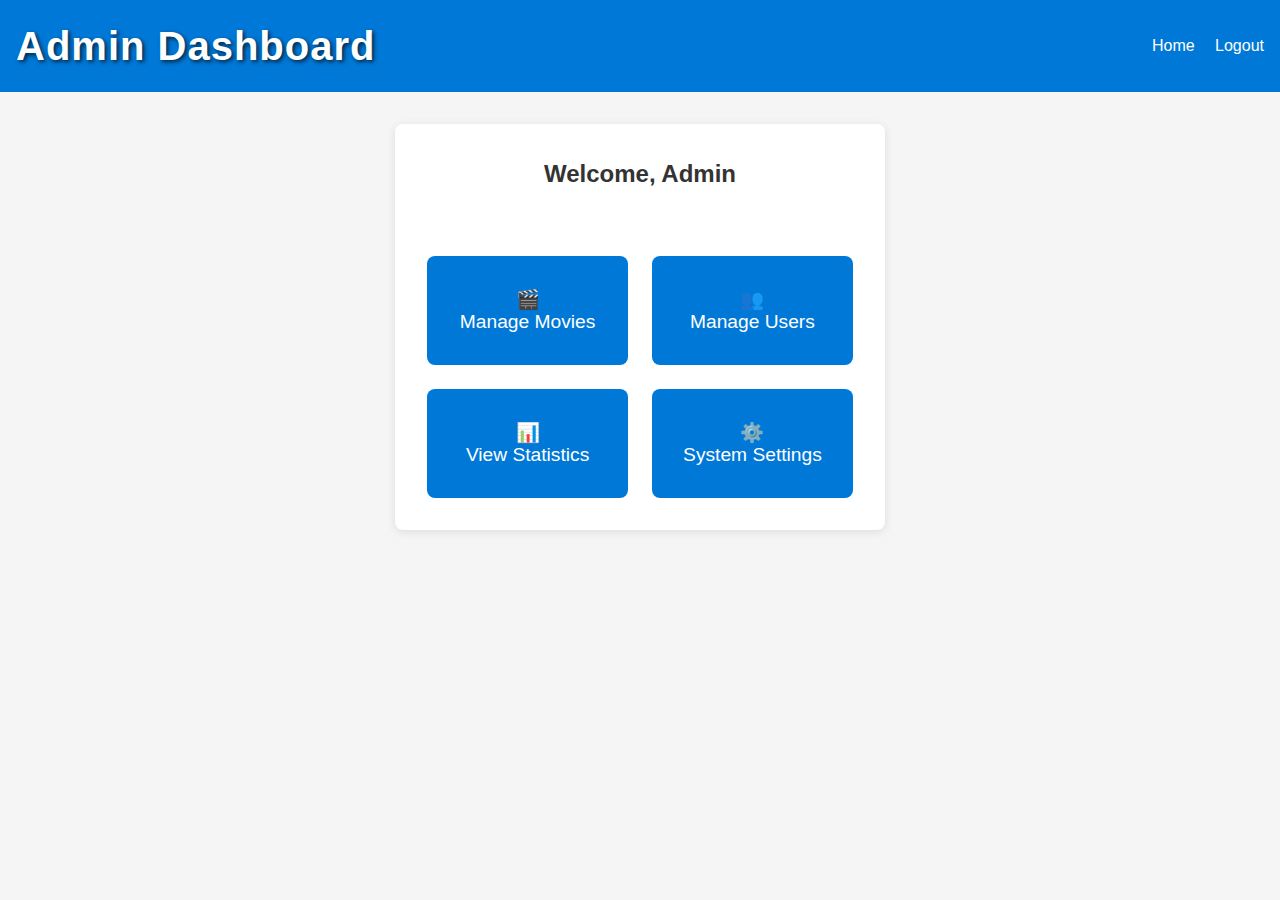
==== src/client/admin-dashboard.html @ 4cc66cc9 "Fix admin login and create admin dashboard with 4 buttons. Implement client-side authentication for " ====
<!DOCTYPE html>
<html lang="en">
<head>
    <meta charset="UTF-8">
    <meta name="viewport" content="width=device-width, initial-scale=1.0">
    <title>Admin Dashboard - Guess The Movie</title>
    <link rel="stylesheet" href="css/styles.css">
    <link rel="icon" type="image/png" href="[data-uri]">
    <style>
        body {
            font-family: 'Arial', sans-serif;
            background-color: #f5f5f5;
            margin: 0;
            padding: 0;
        }
        
        .header-area {
            background-color: #0078d7;
            color: white;
            padding: 1rem;
            display: flex;
            justify-content: space-between;
            align-items: center;
        }
        
        .header-area h1 {
            margin: 0;
        }
        
        .nav-links a {
            color: white;
            text-decoration: none;
            margin-left: 1rem;
        }
        
        .dashboard-container {
            max-width: 1200px;
            margin: 2rem auto;
            padding: 2rem;
            background-color: white;
            border-radius: 8px;
            box-shadow: 0 2px 10px rgba(0,0,0,0.1);
        }
        
        .dashboard-header {
            margin-bottom: 2rem;
            text-align: center;
        }
        
        .dashboard-header h2 {
            color: #333;
            margin-bottom: 0.5rem;
        }
        
        .dashboard-content {
            margin-top: 2rem;
        }
        
        .button-grid {
            display: grid;
            grid-template-columns: repeat(2, 1fr);
            gap: 1.5rem;
            margin-top: 2rem;
        }
        
        .dashboard-button {
            padding: 2rem 1rem;
            background-color: #0078d7;
            color: white;
            border: none;
            border-radius: 8px;
            font-size: 1.2rem;
            cursor: pointer;
            text-align: center;
            transition: all 0.3s ease;
            display: flex;
            flex-direction: column;
            align-items: center;
            justify-content: center;
        }
        
        .dashboard-button:hover {
            background-color: #005a9e;
            transform: translateY(-3px);
            box-shadow: 0 6px 12px rgba(0,0,0,0.15);
        }
        
        .dashboard-button i {
            font-size: 2rem;
            margin-bottom: 1rem;
        }
        
        .dashboard-button span {
            display: block;
        }
        
        @media (max-width: 768px) {
            .button-grid {
                grid-template-columns: 1fr;
            }
        }
    </style>
</head>
<body>
    <div class="header-area">
        <h1>Admin Dashboard</h1>
        <div class="nav-links">
            <a href="/" class="nav-link">Home</a>
            <a href="#" id="logout-button" class="nav-link">Logout</a>
        </div>
    </div>
    
    <div class="dashboard-container">
        <div class="dashboard-header">
            <h2>Welcome, Admin</h2>
            <p>Manage your Guess The Movie content from this dashboard</p>
        </div>
        
        <div class="dashboard-content">
            <div class="button-grid">
                <button class="dashboard-button" id="manage-movies">
                    <span class="button-icon">🎬</span>
                    <span>Manage Movies</span>
                </button>
                <button class="dashboard-button" id="manage-users">
                    <span class="button-icon">👥</span>
                    <span>Manage Users</span>
                </button>
                <button class="dashboard-button" id="view-statistics">
                    <span class="button-icon">📊</span>
                    <span>View Statistics</span>
                </button>
                <button class="dashboard-button" id="system-settings">
                    <span class="button-icon">⚙️</span>
                    <span>System Settings</span>
                </button>
            </div>
        </div>
    </div>
    
    <script src="js/config.js"></script>
    <script>
        document.addEventListener('DOMContentLoaded', () => {
            // Add event listener for logout button
            document.getElementById('logout-button').addEventListener('click', () => {
                // For now, just redirect to the homepage
                window.location.href = '/';
            });
            
            // Add event listeners for dashboard buttons (placeholders for now)
            const buttons = [
                'manage-movies', 
                'manage-users', 
                'view-statistics', 
                'system-settings'
            ];
            
            buttons.forEach(id => {
                document.getElementById(id).addEventListener('click', () => {
                    alert(`This feature (${id.replace('-', ' ')}) is not yet implemented.`);
                });
            });
        });
    </script>
</body>
</html>
---- src/client/css/styles.css ----
:root {
    --primary-bg: #141414;
    --secondary-bg: #181818;
    --accent-color: #E50914;
    --text-primary: #FFFFFF;
    --text-secondary: #B3B3B3;
    --success-color: #46D369;
    --error-color: #E50914;
    --button-hover: #2F2F2F;
    --button-active: #E50914;
    --button-focus: rgba(229, 9, 20, 0.5);
    --overlay-bg: rgba(20, 20, 20, 0.7);
    --netflix-gradient: linear-gradient(to bottom, rgba(20, 20, 20, 0) 0%, rgba(20, 20, 20, 0.8) 50%, var(--primary-bg) 100%);
}

* {
    margin: 0;
    padding: 0;
    box-sizing: border-box;
}

body {
    font-family: 'Netflix Sans', 'Helvetica Neue', Helvetica, Arial, sans-serif;
    background-color: var(--primary-bg);
    color: var(--text-primary);
    min-height: 100vh;
    display: flex;
    flex-direction: column;
    line-height: 1.5;
    -webkit-font-smoothing: antialiased;
    margin: 0;
    padding: 0;
    position: relative;
}

body::before {
    content: '';
    position: fixed;
    top: 0;
    left: 0;
    right: 0;
    bottom: 0;
    background-image: url('../../../data/movies/Furiosa_A_Mad_Max_Saga_2024.jpg');
    background-size: cover;
    background-position: center;
    background-repeat: no-repeat;
    filter: blur(2px) brightness(0.8);
    transform: scale(1.1);
    z-index: 0;
}

.header-area {
    position: relative;
    z-index: 1;
    padding: 1rem;
    text-align: center;
    background: rgba(20, 20, 20, 0.85);
    backdrop-filter: blur(5px);
    -webkit-backdrop-filter: blur(5px);
}

h1 {
    font-size: 2.5rem;
    margin: 0;
    font-weight: 700;
    letter-spacing: 1px;
    text-shadow: 2px 2px 4px rgba(0, 0, 0, 0.7);
    color: white;
    -webkit-text-fill-color: white;
}

.container {
    position: relative;
    z-index: 1;
    max-width: 1200px;
    margin: 20px auto;
    padding: 20px;
    background: rgba(20, 20, 20, 0.85);
    border-radius: 12px;
    backdrop-filter: blur(5px);
    -webkit-backdrop-filter: blur(5px);
    box-shadow: 0 0 40px rgba(0, 0, 0, 0.5);
}

.game-area {
    background: rgba(20, 20, 20, 0.7);
    border-radius: 8px;
    padding: 20px;
    box-shadow: 0 4px 20px rgba(0, 0, 0, 0.3);
    backdrop-filter: blur(10px);
    -webkit-backdrop-filter: blur(10px);
    position: relative;
    overflow: hidden;
}

.game-area::before {
    content: '';
    position: absolute;
    top: 0;
    left: 0;
    right: 0;
    bottom: 0;
    background: var(--netflix-gradient);
    pointer-events: none;
    opacity: 0.5;
}

.progress-counter {
    display: flex;
    justify-content: space-between;
    align-items: center;
    margin-bottom: 1rem;
    padding: 12px 16px;
    background: rgba(20, 20, 20, 0.85);
    border-radius: 8px;
    backdrop-filter: blur(5px);
    -webkit-backdrop-filter: blur(5px);
    position: relative;
    z-index: 1;
}

.progress-text {
    font-size: 1.1rem;
    color: var(--text-primary);
    font-weight: 500;
    text-shadow: 1px 1px 2px rgba(0, 0, 0, 0.5);
}

.wrong-count {
    font-size: 0.9rem;
    color: var(--text-secondary);
    padding: 6px 14px;
    border-radius: 4px;
    background: var(--overlay-bg);
    backdrop-filter: blur(5px);
    transition: all 0.3s ease;
    text-shadow: 1px 1px 2px rgba(0, 0, 0, 0.5);
}

.wrong-count.has-errors {
    color: var(--error-color);
    background: rgba(229, 9, 20, 0.15);
    box-shadow: 0 0 10px rgba(229, 9, 20, 0.3);
}

.score-display {
    font-size: 1.3rem;
    text-align: right;
    margin-bottom: 1rem;
    color: var(--success-color);
    font-weight: 600;
    text-shadow: 0 0 10px rgba(70, 211, 105, 0.3);
    position: relative;
    z-index: 1;
}

.game-container {
    display: grid;
    grid-template-columns: 1fr 1fr;
    gap: 24px;
    margin-bottom: 1rem;
    position: relative;
    z-index: 1;
    align-items: start;
    min-height: 400px;
}

.movie-image {
    position: relative;
    width: 100%;
    height: 400px;
    border-radius: 12px;
    overflow: hidden;
    background: var(--primary-bg);
    box-shadow: 0 4px 20px rgba(0, 0, 0, 0.5);
}

.movie-image img {
    width: 100%;
    height: 100%;
    object-fit: contain;
    opacity: 1;
    background: transparent;
}

.loading {
    position: absolute;
    top: 50%;
    left: 50%;
    transform: translate(-50%, -50%);
    color: var(--text-secondary);
    display: flex;
    flex-direction: column;
    align-items: center;
    gap: 10px;
    z-index: 2;
}

.loading::after {
    content: '';
    width: 30px;
    height: 30px;
    border: 3px solid var(--text-secondary);
    border-top-color: var(--accent-color);
    border-radius: 50%;
    animation: loading-spinner 1s linear infinite;
    will-change: transform;
}

@keyframes loading-spinner {
    to {
        transform: rotate(360deg);
    }
}

.loading.error {
    color: var(--error-color);
}

.loading.error::after {
    border-color: var(--error-color);
    border-top-color: var(--accent-color);
    animation: none;
    transform: rotate(45deg);
}

.options-container {
    display: flex;
    flex-direction: column;
    gap: 12px;
    opacity: 1;
    width: 100%;
    max-width: 600px;
    margin: 0 auto;
}

.option-btn {
    background-color: rgba(20, 20, 20, 0.8);
    color: #ffffff;
    border: 2px solid rgba(255, 255, 255, 0.1);
    padding: 12px 24px;
    border-radius: 8px;
    cursor: pointer;
    font-size: 16px;
    transition: all 0.2s ease;
    text-align: center;
    width: 100%;
}

.option-btn:hover {
    background-color: rgba(40, 40, 40, 0.9);
    border-color: rgba(255, 255, 255, 0.3);
    transform: translateY(-2px);
}

.option-btn:active {
    transform: translateY(0);
}

.option-btn:disabled {
    opacity: 0.6;
    cursor: not-allowed;
    transform: none;
    box-shadow: none;
}

.timer-container {
    width: 100%;
    height: 4px;
    background: var(--overlay-bg);
    border-radius: 2px;
    overflow: hidden;
    margin-top: 1rem;
    position: relative;
    z-index: 1;
}

.timer-bar {
    height: 100%;
    background: linear-gradient(to right, var(--accent-color), #FF4B4B);
    transition: width 0.1s linear, background 0.3s ease;
    box-shadow: 0 0 10px rgba(229, 9, 20, 0.5);
}

.splash-screen {
    position: fixed;
    top: 0;
    left: 0;
    right: 0;
    bottom: 0;
    background: var(--overlay-bg);
    display: flex;
    justify-content: center;
    align-items: center;
    z-index: 1000;
    backdrop-filter: blur(10px);
}

.splash-content {
    background: var(--secondary-bg);
    padding: 36px;
    border-radius: 12px;
    text-align: center;
    max-width: 450px;
    width: 90%;
    box-shadow: 0 8px 32px rgba(0, 0, 0, 0.5);
    transform: translateY(0);
    animation: splash-appear 0.5s cubic-bezier(0.2, 0.8, 0.2, 1);
    position: relative;
    overflow: hidden;
}

.splash-content::before {
    content: '';
    position: absolute;
    top: 0;
    left: 0;
    right: 0;
    bottom: 0;
    background: var(--netflix-gradient);
    opacity: 0.5;
    pointer-events: none;
}

@keyframes splash-appear {
    from {
        opacity: 0;
        transform: translateY(20px);
    }
    to {
        opacity: 1;
        transform: translateY(0);
    }
}

.splash-content h2 {
    font-size: 2rem;
    margin-bottom: 1.5rem;
    background: linear-gradient(to right, var(--text-primary), var(--text-secondary));
    -webkit-background-clip: text;
    -webkit-text-fill-color: transparent;
    position: relative;
}

.splash-content p {
    margin: 0.8rem 0;
    color: var(--text-secondary);
    font-size: 1.1rem;
    position: relative;
}

.splash-content .bonus {
    color: var(--success-color);
    font-size: 1.4rem;
    margin-top: 1.5rem;
    font-weight: 600;
    text-shadow: 0 0 10px rgba(70, 211, 105, 0.3);
    position: relative;
}

.game-over {
    text-align: center;
    padding: 48px;
    background: var(--secondary-bg);
    border-radius: 12px;
    box-shadow: 0 8px 32px rgba(0, 0, 0, 0.5);
    animation: game-over-appear 0.8s cubic-bezier(0.2, 0.8, 0.2, 1);
    position: relative;
    overflow: hidden;
}

.game-over::before {
    content: '';
    position: absolute;
    top: 0;
    left: 0;
    right: 0;
    bottom: 0;
    background: var(--netflix-gradient);
    opacity: 0.5;
    pointer-events: none;
}

@keyframes game-over-appear {
    from {
        opacity: 0;
        transform: scale(0.9);
    }
    to {
        opacity: 1;
        transform: scale(1);
    }
}

.game-over h2 {
    font-size: 3rem;
    margin-bottom: 1.5rem;
    color: var(--accent-color);
    text-shadow: 0 0 20px rgba(229, 9, 20, 0.4);
    position: relative;
}

.game-over p {
    font-size: 1.6rem;
    margin-bottom: 2.5rem;
    color: var(--text-secondary);
    position: relative;
}

.game-over button {
    background: var(--accent-color);
    color: var(--text-primary);
    border: none;
    padding: 16px 36px;
    border-radius: 8px;
    font-size: 1.2rem;
    font-weight: 600;
    cursor: pointer;
    transition: all 0.3s cubic-bezier(0.2, 0.8, 0.2, 1);
    text-transform: uppercase;
    letter-spacing: 1px;
    position: relative;
    overflow: hidden;
}

.game-over button::before {
    content: '';
    position: absolute;
    top: 0;
    left: 0;
    right: 0;
    bottom: 0;
    background: linear-gradient(to right, transparent, rgba(255, 255, 255, 0.2));
    transform: translateX(-100%);
    transition: transform 0.3s ease;
}

.game-over button:hover::before {
    transform: translateX(0);
}

.game-over button:hover {
    transform: translateY(-3px);
    box-shadow: 0 8px 24px rgba(229, 9, 20, 0.4);
    background: linear-gradient(to right, var(--accent-color), #FF4B4B);
}

.game-over button:active {
    transform: translateY(-1px);
}

@media (max-width: 768px) {
    .game-container {
        grid-template-columns: 1fr;
    }
    
    .container {
        padding: 12px;
    }
    
    h1 {
        font-size: 2rem;
    }
    
    .game-over h2 {
        font-size: 2.5rem;
    }
    
    .game-over p {
        font-size: 1.4rem;
    }
    
    .splash-content {
        padding: 24px;
    }
    
    .option-btn {
        padding: 14px 20px;
        font-size: 1rem;
    }
}
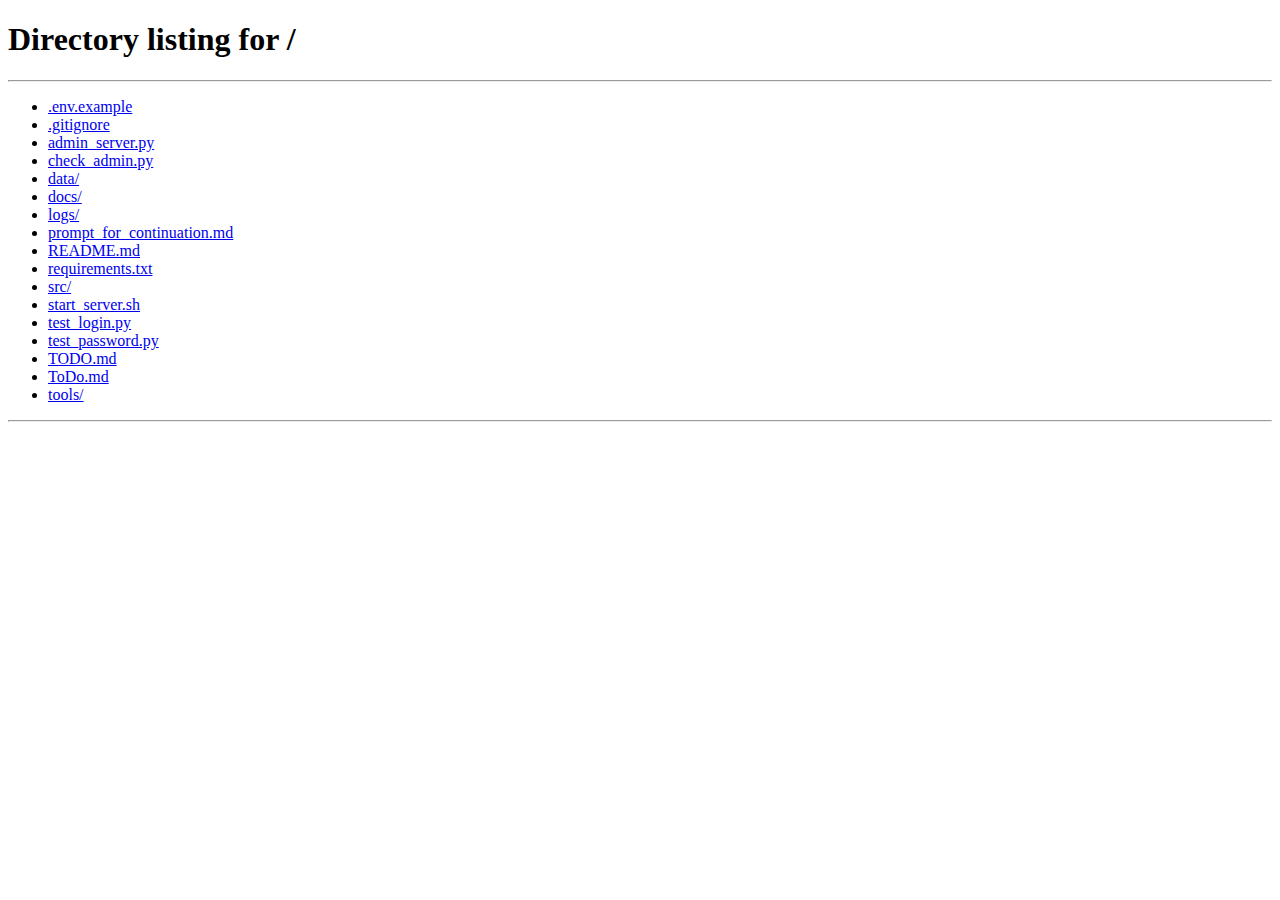
==== commit 84988aec: "Enhance admin dashboard and implement user management interface" ====
--- a/src/client/admin-dashboard.html
+++ b/src/client/admin-dashboard.html
@@ -5,101 +5,8 @@
     <meta name="viewport" content="width=device-width, initial-scale=1.0">
     <title>Admin Dashboard - Guess The Movie</title>
     <link rel="stylesheet" href="css/styles.css">
+    <link rel="stylesheet" href="css/admin-dashboard.css">
     <link rel="icon" type="image/png" href="[data-uri]">
-    <style>
-        body {
-            font-family: 'Arial', sans-serif;
-            background-color: #f5f5f5;
-            margin: 0;
-            padding: 0;
-        }
-        
-        .header-area {
-            background-color: #0078d7;
-            color: white;
-            padding: 1rem;
-            display: flex;
-            justify-content: space-between;
-            align-items: center;
-        }
-        
-        .header-area h1 {
-            margin: 0;
-        }
-        
-        .nav-links a {
-            color: white;
-            text-decoration: none;
-            margin-left: 1rem;
-        }
-        
-        .dashboard-container {
-            max-width: 1200px;
-            margin: 2rem auto;
-            padding: 2rem;
-            background-color: white;
-            border-radius: 8px;
-            box-shadow: 0 2px 10px rgba(0,0,0,0.1);
-        }
-        
-        .dashboard-header {
-            margin-bottom: 2rem;
-            text-align: center;
-        }
-        
-        .dashboard-header h2 {
-            color: #333;
-            margin-bottom: 0.5rem;
-        }
-        
-        .dashboard-content {
-            margin-top: 2rem;
-        }
-        
-        .button-grid {
-            display: grid;
-            grid-template-columns: repeat(2, 1fr);
-            gap: 1.5rem;
-            margin-top: 2rem;
-        }
-        
-        .dashboard-button {
-            padding: 2rem 1rem;
-            background-color: #0078d7;
-            color: white;
-            border: none;
-            border-radius: 8px;
-            font-size: 1.2rem;
-            cursor: pointer;
-            text-align: center;
-            transition: all 0.3s ease;
-            display: flex;
-            flex-direction: column;
-            align-items: center;
-            justify-content: center;
-        }
-        
-        .dashboard-button:hover {
-            background-color: #005a9e;
-            transform: translateY(-3px);
-            box-shadow: 0 6px 12px rgba(0,0,0,0.15);
-        }
-        
-        .dashboard-button i {
-            font-size: 2rem;
-            margin-bottom: 1rem;
-        }
-        
-        .dashboard-button span {
-            display: block;
-        }
-        
-        @media (max-width: 768px) {
-            .button-grid {
-                grid-template-columns: 1fr;
-            }
-        }
-    </style>
 </head>
 <body>
     <div class="header-area">
@@ -119,20 +26,28 @@
         <div class="dashboard-content">
             <div class="button-grid">
                 <button class="dashboard-button" id="manage-movies">
-                    <span class="button-icon">🎬</span>
-                    <span>Manage Movies</span>
+                    <div class="button-content">
+                        <span class="button-icon">🎬</span>
+                        <span>Manage Movies</span>
+                    </div>
                 </button>
                 <button class="dashboard-button" id="manage-users">
-                    <span class="button-icon">👥</span>
-                    <span>Manage Users</span>
+                    <div class="button-content">
+                        <span class="button-icon">👥</span>
+                        <span>Manage Users</span>
+                    </div>
                 </button>
                 <button class="dashboard-button" id="view-statistics">
-                    <span class="button-icon">📊</span>
-                    <span>View Statistics</span>
+                    <div class="button-content">
+                        <span class="button-icon">📊</span>
+                        <span>View Statistics</span>
+                    </div>
                 </button>
                 <button class="dashboard-button" id="system-settings">
-                    <span class="button-icon">⚙️</span>
-                    <span>System Settings</span>
+                    <div class="button-content">
+                        <span class="button-icon">⚙️</span>
+                        <span>System Settings</span>
+                    </div>
                 </button>
             </div>
         </div>
@@ -141,9 +56,20 @@
     <script src="js/config.js"></script>
     <script>
         document.addEventListener('DOMContentLoaded', () => {
+            // Check if user is logged in as admin
+            if (!localStorage.getItem('isLoggedIn') || localStorage.getItem('isAdmin') !== 'true') {
+                // Redirect to homepage if not logged in as admin
+                window.location.href = '/';
+                return;
+            }
+            
             // Add event listener for logout button
             document.getElementById('logout-button').addEventListener('click', () => {
-                // For now, just redirect to the homepage
+                // Clear localStorage
+                localStorage.removeItem('isLoggedIn');
+                localStorage.removeItem('isAdmin');
+                
+                // Redirect to the homepage
                 window.location.href = '/';
             });
             
@@ -155,7 +81,13 @@
                 'system-settings'
             ];
             
-            buttons.forEach(id => {
+            // Add specific handlers for each button
+            document.getElementById('manage-users').addEventListener('click', () => {
+                window.location.href = 'user-management.html';
+            });
+
+            // Other buttons still show 'not implemented' message
+            ['manage-movies', 'view-statistics', 'system-settings'].forEach(id => {
                 document.getElementById(id).addEventListener('click', () => {
                     alert(`This feature (${id.replace('-', ' ')}) is not yet implemented.`);
                 });
--- a/src/client/css/admin-dashboard.css
+++ b/src/client/css/admin-dashboard.css
@@ -0,0 +1,156 @@
+/* Admin Dashboard Styles */
+body {
+    font-family: 'Arial', sans-serif;
+    background-color: #121212;
+    margin: 0;
+    padding: 0;
+    color: #f5f5f5;
+    background-image: linear-gradient(rgba(0, 0, 0, 0.85), rgba(0, 0, 0, 0.85)), url('/data/background.jpg');
+    background-size: cover;
+    background-position: center;
+    background-attachment: fixed;
+}
+
+.header-area {
+    background-color: rgba(0, 59, 111, 0.9);
+    color: white;
+    padding: 1rem;
+    display: flex;
+    justify-content: space-between;
+    align-items: center;
+    box-shadow: 0 2px 10px rgba(0, 0, 0, 0.3);
+}
+
+.header-area h1 {
+    margin: 0;
+    font-size: 1.8rem;
+    text-shadow: 1px 1px 3px rgba(0, 0, 0, 0.5);
+}
+
+.nav-links a {
+    color: white;
+    text-decoration: none;
+    margin-left: 1rem;
+    padding: 0.5rem 1rem;
+    border-radius: 4px;
+    transition: background-color 0.3s;
+}
+
+.nav-links a:hover {
+    background-color: rgba(255, 255, 255, 0.2);
+}
+
+.dashboard-container {
+    max-width: 1200px;
+    margin: 2rem auto;
+    padding: 2rem;
+    background-color: rgba(30, 30, 30, 0.85);
+    border-radius: 8px;
+    box-shadow: 0 4px 20px rgba(0, 0, 0, 0.3);
+}
+
+.dashboard-header {
+    margin-bottom: 2rem;
+    text-align: center;
+}
+
+.dashboard-header h2 {
+    color: #f5f5f5;
+    margin-bottom: 0.5rem;
+    font-size: 2rem;
+}
+
+.dashboard-content {
+    margin-top: 2rem;
+}
+
+.button-grid {
+    display: grid;
+    grid-template-columns: repeat(2, 1fr);
+    gap: 1.5rem;
+    margin-top: 2rem;
+}
+
+.dashboard-button {
+    padding: 2.5rem 1.5rem;
+    color: white;
+    border: none;
+    border-radius: 8px;
+    font-size: 1.2rem;
+    cursor: pointer;
+    text-align: center;
+    transition: all 0.3s ease;
+    display: flex;
+    flex-direction: column;
+    align-items: center;
+    justify-content: center;
+    background-size: cover;
+    background-position: center;
+    position: relative;
+    overflow: hidden;
+    min-height: 180px;
+}
+
+.dashboard-button::before {
+    content: '';
+    position: absolute;
+    top: 0;
+    left: 0;
+    right: 0;
+    bottom: 0;
+    background-color: rgba(0, 0, 0, 0.65);
+    z-index: 1;
+    transition: background-color 0.3s ease;
+}
+
+.dashboard-button:hover::before {
+    background-color: rgba(0, 0, 0, 0.5);
+}
+
+.dashboard-button:hover {
+    transform: translateY(-5px);
+    box-shadow: 0 10px 20px rgba(0, 0, 0, 0.3);
+}
+
+.dashboard-button .button-content {
+    position: relative;
+    z-index: 2;
+}
+
+.dashboard-button .button-icon {
+    font-size: 3rem;
+    margin-bottom: 1rem;
+    display: block;
+}
+
+.dashboard-button span {
+    display: block;
+    font-weight: bold;
+    text-shadow: 1px 1px 3px rgba(0, 0, 0, 0.7);
+}
+
+#manage-movies {
+    background-image: url('/data/admin/movie-bg.jpg');
+}
+
+#manage-users {
+    background-image: url('/data/admin/users-bg.jpg');
+}
+
+#view-statistics {
+    background-image: url('/data/admin/stats-bg.jpg');
+}
+
+#system-settings {
+    background-image: url('/data/admin/settings-bg.jpg');
+}
+
+@media (max-width: 768px) {
+    .button-grid {
+        grid-template-columns: 1fr;
+    }
+    
+    .dashboard-button {
+        min-height: 150px;
+    }
+}
